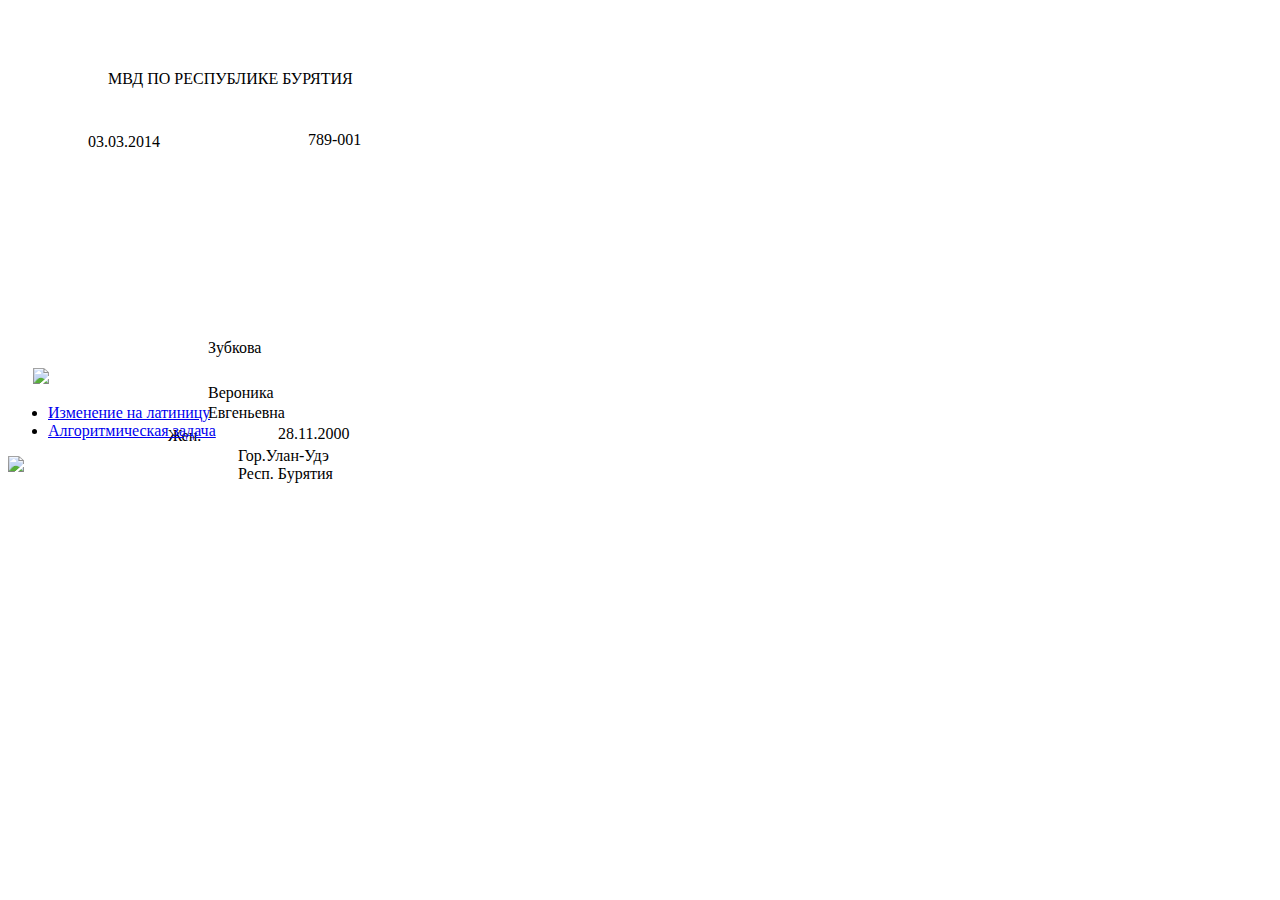
==== test/additional_task/index.html @ 7e58d0f0 "Create index.html" ====
<!DOCTYPE html>
<html lang="en">
<head>
    <meta charset="UTF-8">
    <title>DOM_JS. Считываем информацию из DOM</title>
    <style type="text/css">
        body {
        background-image: url(venv/passport.jpg);
        background-position: center-bottom;
        background-repeat: no-repeat;
        }
        .block1 {
        margin-left: 100px;
        margin-top: 70px;
        }
        .block2 {
        margin-left: 80px;
        margin-top: 45px;
        }
        .block3 {
        margin-left: 300px;
        margin-top: -20px;
        }
        .block4 {
        margin-left: 200px;
        margin-top: 190px;
        }
        .block5 {
        margin-left: 200px;
        margin-top: 27px;
        }
        .block6 {
        margin-left: 200px;
        margin-top: 2px;
        }
        .block7 {
        margin-left: 160px;
        margin-top: 5px;
        }
        .block8 {
        margin-left: 270px;
        margin-top: -20px;
        }
        .block9 {
        margin-left: 230px;
        margin-top: 4px;
        }
        .photo {
        margin-left: 25px;
        margin-top:-115px;
    </style>
</head>
<body>
<div class = "block1">МВД ПО РЕСПУБЛИКЕ БУРЯТИЯ</div>
<div class = "block2">03.03.2014</div>
<div class = "block3">789-001</div>
<div class = "block4">Зубкова</div>
<div class = "block5">Вероника</div>
<div class = "block6">Евгеньевна</div>
<div class = "block7">Жен.</div>
<div class = "block8">28.11.2000</div>
<div class = "block9">Гор.Улан-Удэ <br> Респ. Бурятия</div>
<div class = "photo"><img src = "passportPhoto.jpg"></div>
<nav class="menu">
  <ul>
    <li><a href="passport_find_edit.html" target="_blank">Изменение на латиницу</a></li>
    <li><a href="alg.html" target="_blank">Алгоритмическая задача</a></li>
  </ul>
</nav>
<script>
    document.getElementsByClassName('block4')[0].innerHTML
    document.getElementsByClassName('block5')[0].innerHTML
    document.getElementsByClassName('block8')[0].innerHTML
</script>
<p>
    <img src="scr.jpg">
</p>

</body>
</html>
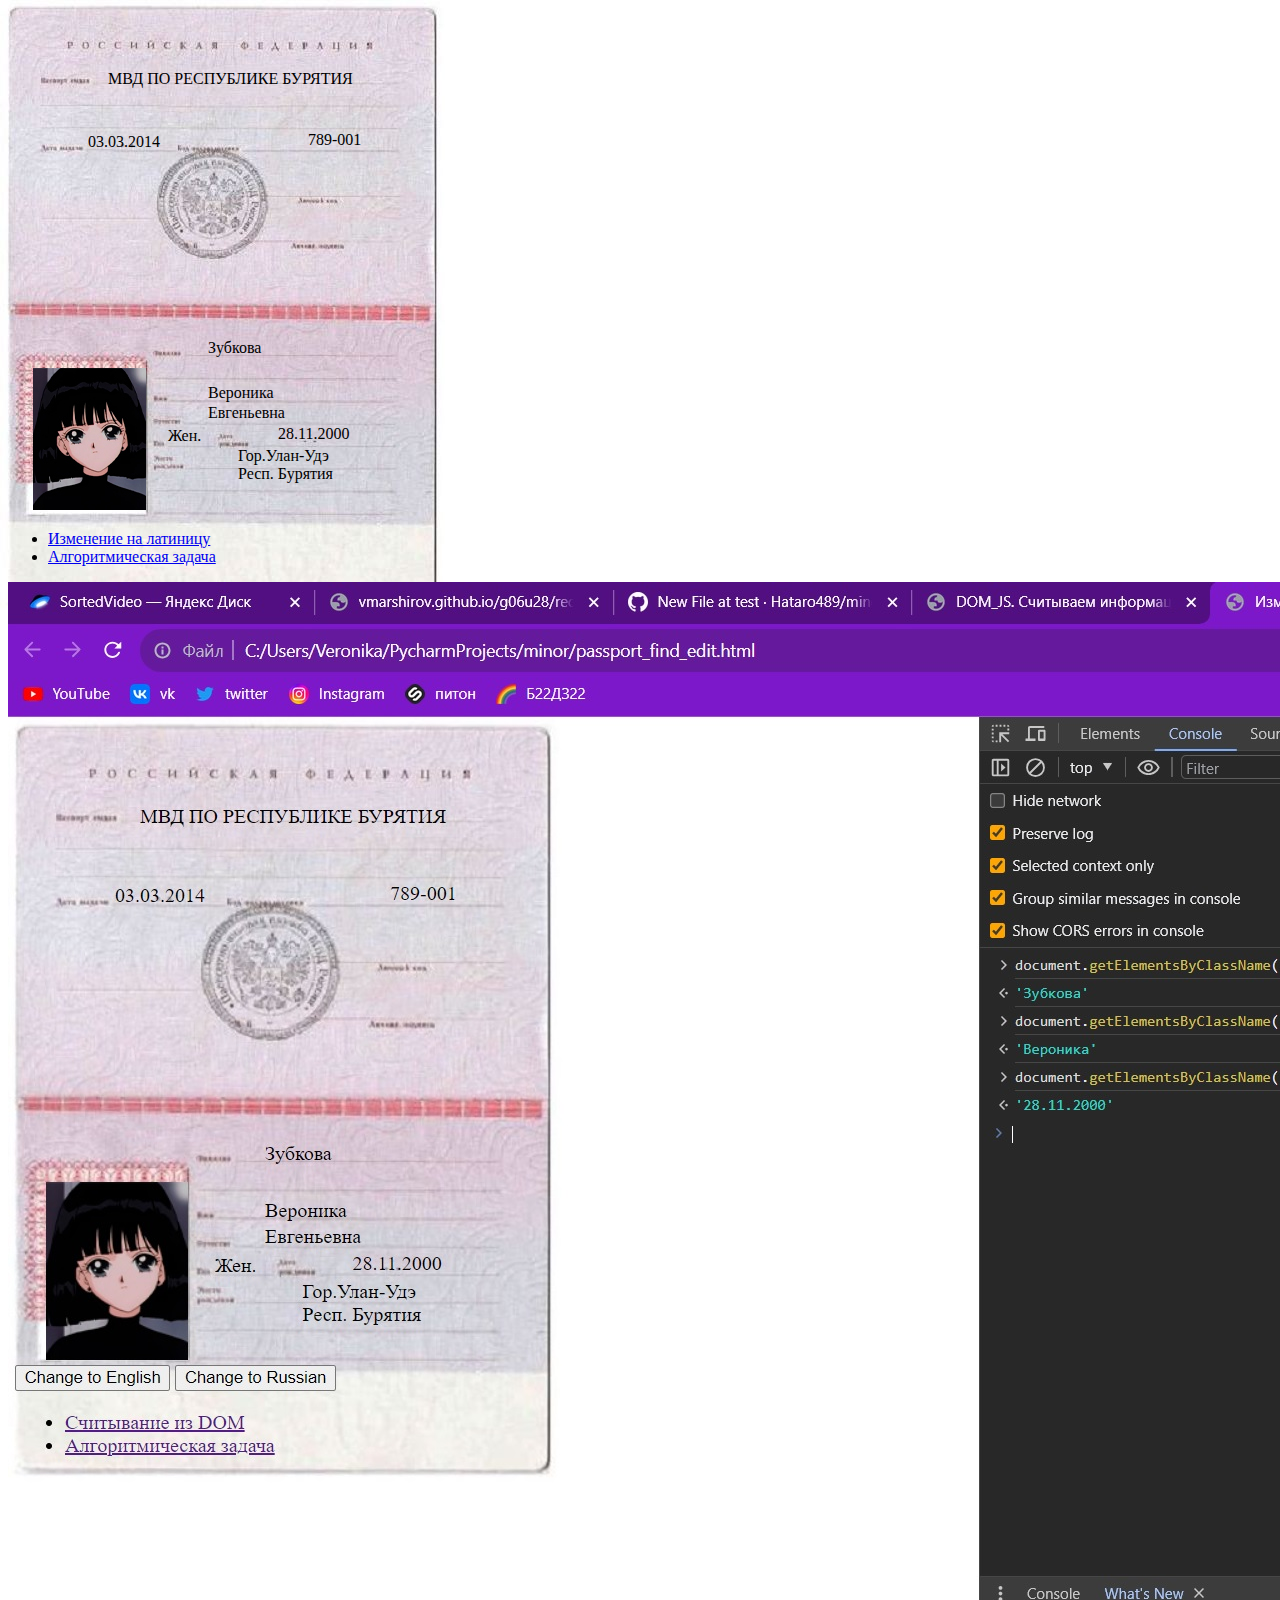
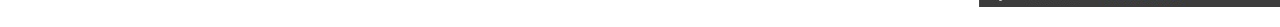
==== commit ac79079a: "Update index.html" ====
--- a/test/additional_task/index.html
+++ b/test/additional_task/index.html
@@ -5,7 +5,7 @@
     <title>DOM_JS. Считываем информацию из DOM</title>
     <style type="text/css">
         body {
-        background-image: url(venv/passport.jpg);
+        background-image: url(passport.jpg);
         background-position: center-bottom;
         background-repeat: no-repeat;
         }
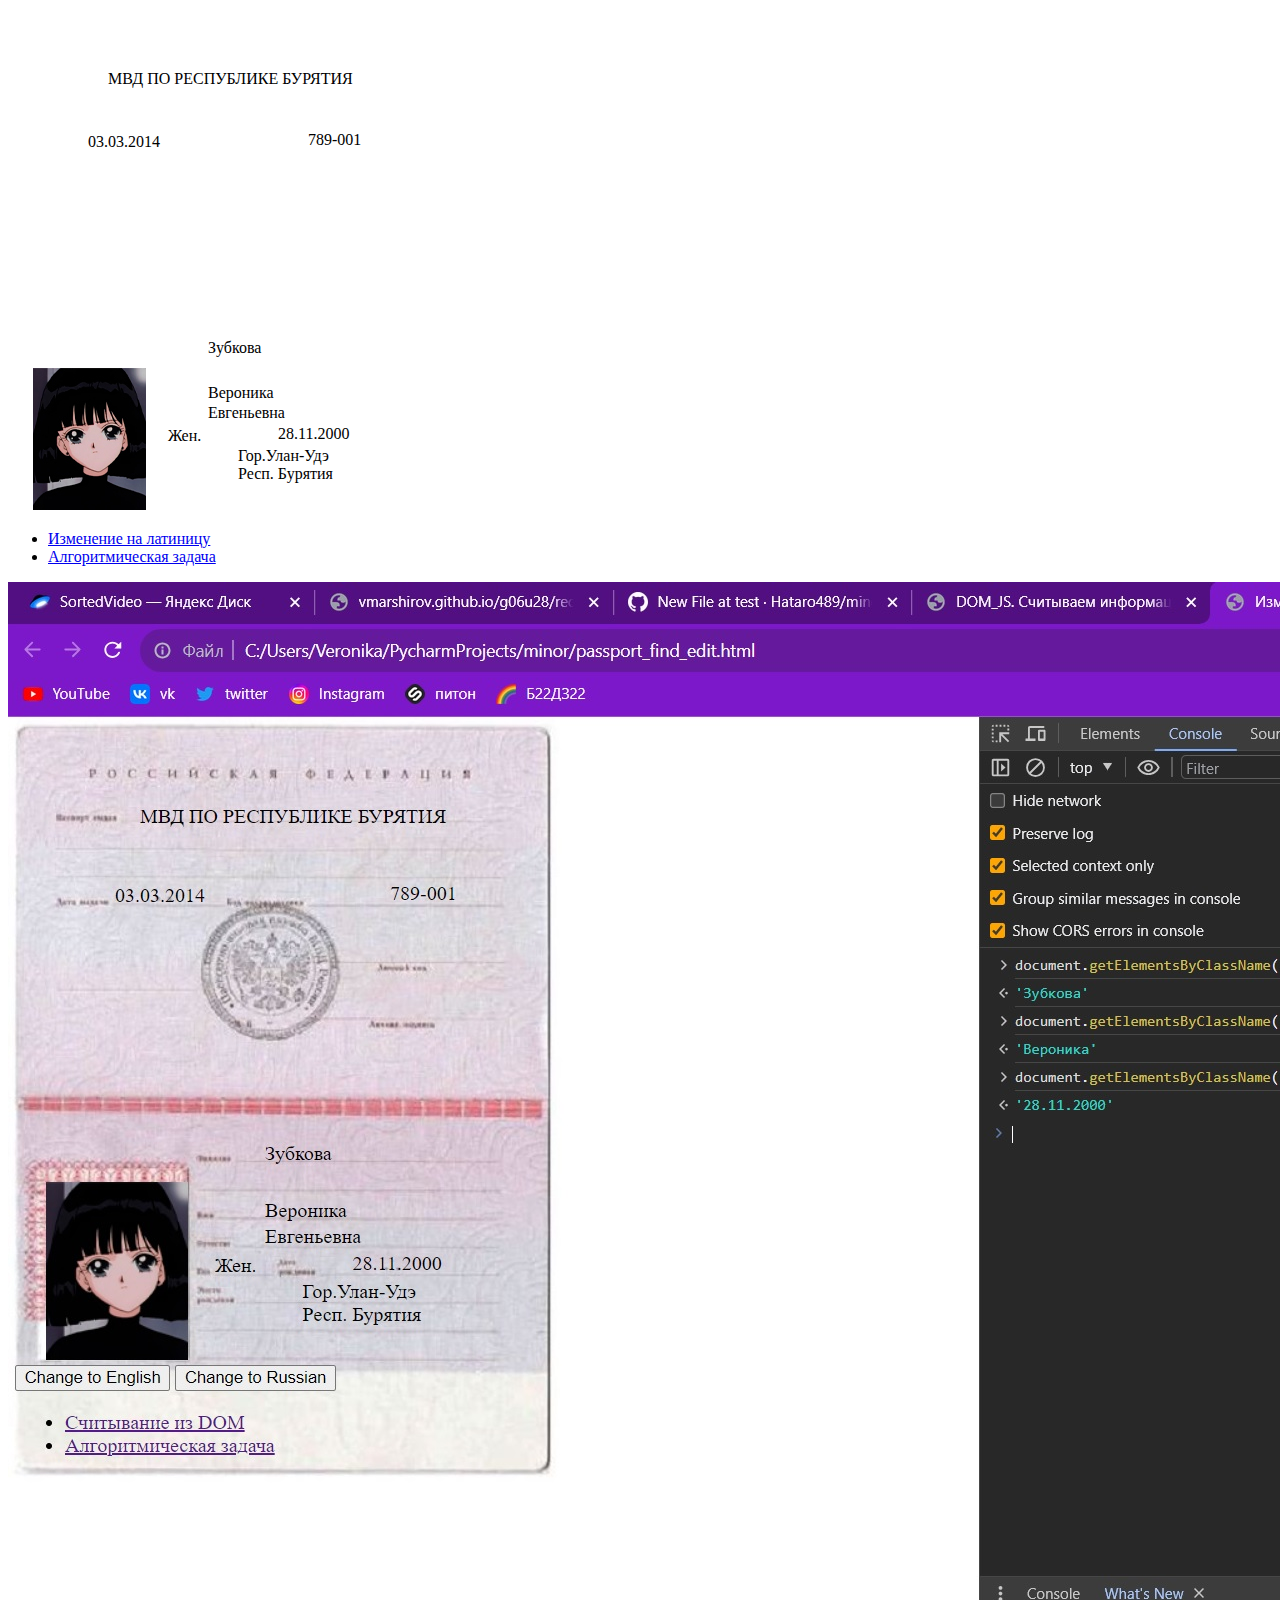
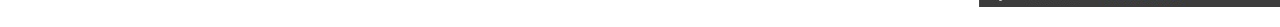
==== commit f3001e57: "Update index.html" ====
--- a/test/additional_task/index.html
+++ b/test/additional_task/index.html
@@ -5,7 +5,7 @@
     <title>DOM_JS. Считываем информацию из DOM</title>
     <style type="text/css">
         body {
-        background-image: url(passport.jpg);
+        background-image: url(test/additional_task/passport.jpg);
         background-position: center-bottom;
         background-repeat: no-repeat;
         }
